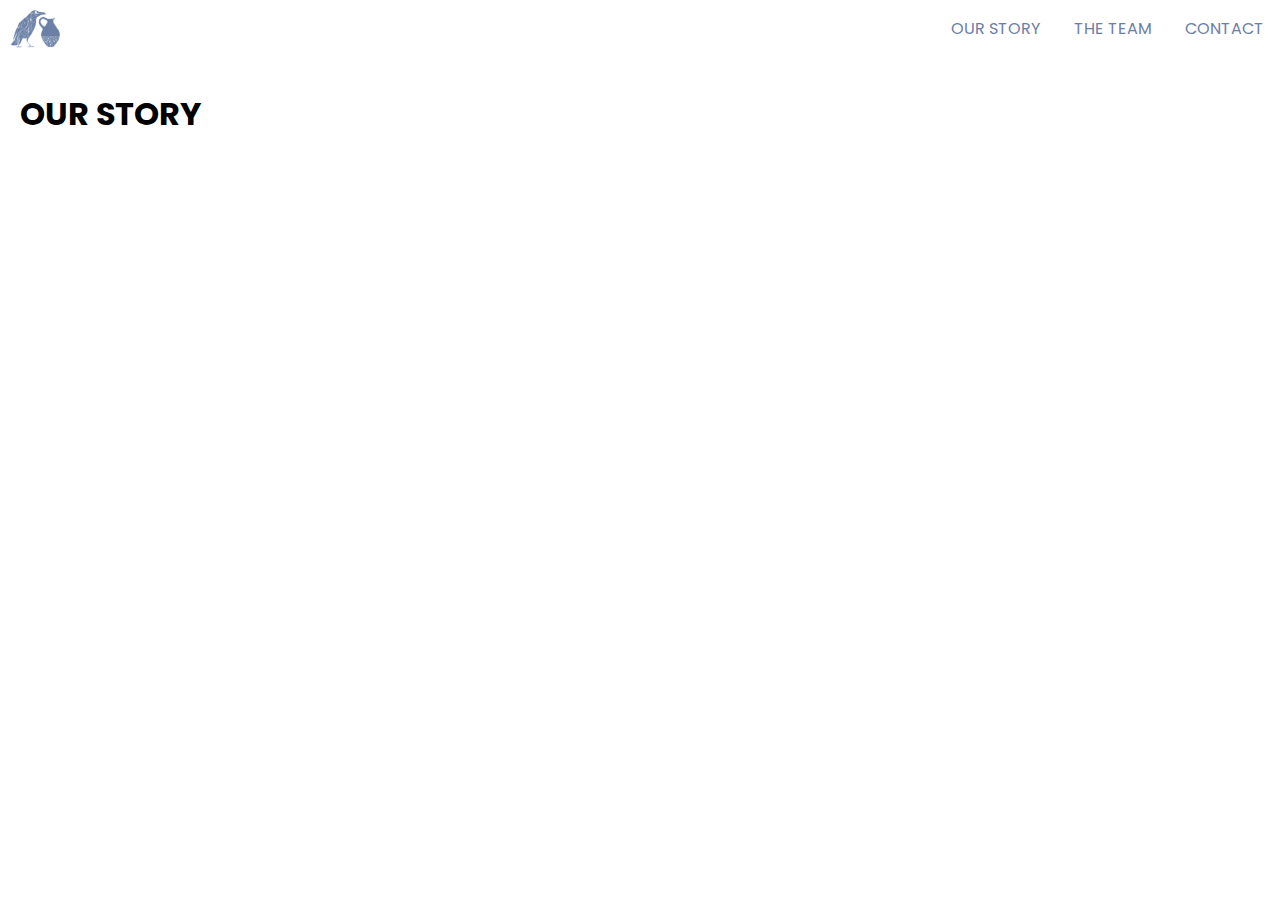
==== our_story.html @ 8407d542 "add our story stub" ====
<!DOCTYPE html>
<html>
  <head>
    <title>Crow & Pitcher: Our Story</title>
    <meta charset="utf-8">
    <meta content="width=device-width, height=device-height, user-scalable=no, initial-scale=1, maximum-scale=1, minimum-scale=1" name="viewport">
    <meta content="yes" name="apple-mobile-web-app-capable">
    <link rel="preconnect" href="https://fonts.googleapis.com">
<link rel="preconnect" href="https://fonts.gstatic.com" crossorigin>
<link href="https://fonts.googleapis.com/css2?family=Poppins:wght@300;400;500;600&display=swap" rel="stylesheet">
    <link rel="stylesheet" href="main.css" />
  </head>
  <body>
    <header>
      <div class="toplinks flex">
        <a href="#">Our Story</a>
        <a href="index.html#team">The Team</a>
        <a href="index.html#contact">Contact</a>
      </div>
    </header>
    <div id="team">
      <h1 class="cap">Our Story</h1>
    </div>
  </body>
</html>
---- main.css ----
body {

}

body, h1, h2, h3, a, p {
  padding: 0;
  margin: 0;
  font-family: Poppins, Helvetica, Arial, sans-serif;
}

a {
  text-decoration: none;
}

header {
  background-image: url(assets/logo.png);
  background-size: 50px;
  background-repeat: no-repeat;
  background-position: 10px 10px;
  height: 70px;
  position: relative;
}

header a {
  color: #6B7EA4;
  display: block;
  padding: 6px;
  margin-top: 10px;
  text-align: right;
  width: 100px;
  text-transform: uppercase;
}

.flex {
  display: flex;
}

.toplinks {
  position: absolute;
  right: 10px;
}

#top {
  background-color: #95B2E8;
  height: 50vh;
  margin-bottom: 10px;
  text-align: center;
}

#top h2 {
  padding: 40px 20px 20px 20px;
  font-size: 2.2rem;
}

#prop {
  background-color: #fff;
  height: 40vh;
  margin-bottom: 10px;
  align-items: center;
  justify-content: center;
}

#prop h2 {
  display: block;
  width: 30%;
  padding: 1%;
  background-color: rgb(226, 240, 21);
  text-align: right;
}

#approach {
  background-color: #D9D9D9;
  height: 40vh;
  margin-bottom: 10px;
  text-indent: 50vw;
  padding: 20px;
}

.cap {
  text-transform: uppercase;
}

#team {
  padding: 20px;
}

#team div {
  margin: 20px 20px 0 0;
  max-width: 800px;
}

#contact {
  margin-top: 20px;
  padding: 20px;
  height: 400px;
}

footer {
  padding: 20px;
}

@media all and (max-width: 700px) {
  .flex {
    flex-direction: column;
  }

  .toplinks {
    width: 120px;
  }

  header a {
    padding: 0;
  }

  #top {
    height: 35vh;
    margin-top:40px;
  }

  #top h2 {
    font-size: 1.6rem;
  }

  #prop h2 {
    width: 90vw;
  }

  #approach {
    text-indent: 40vw;
  }
}
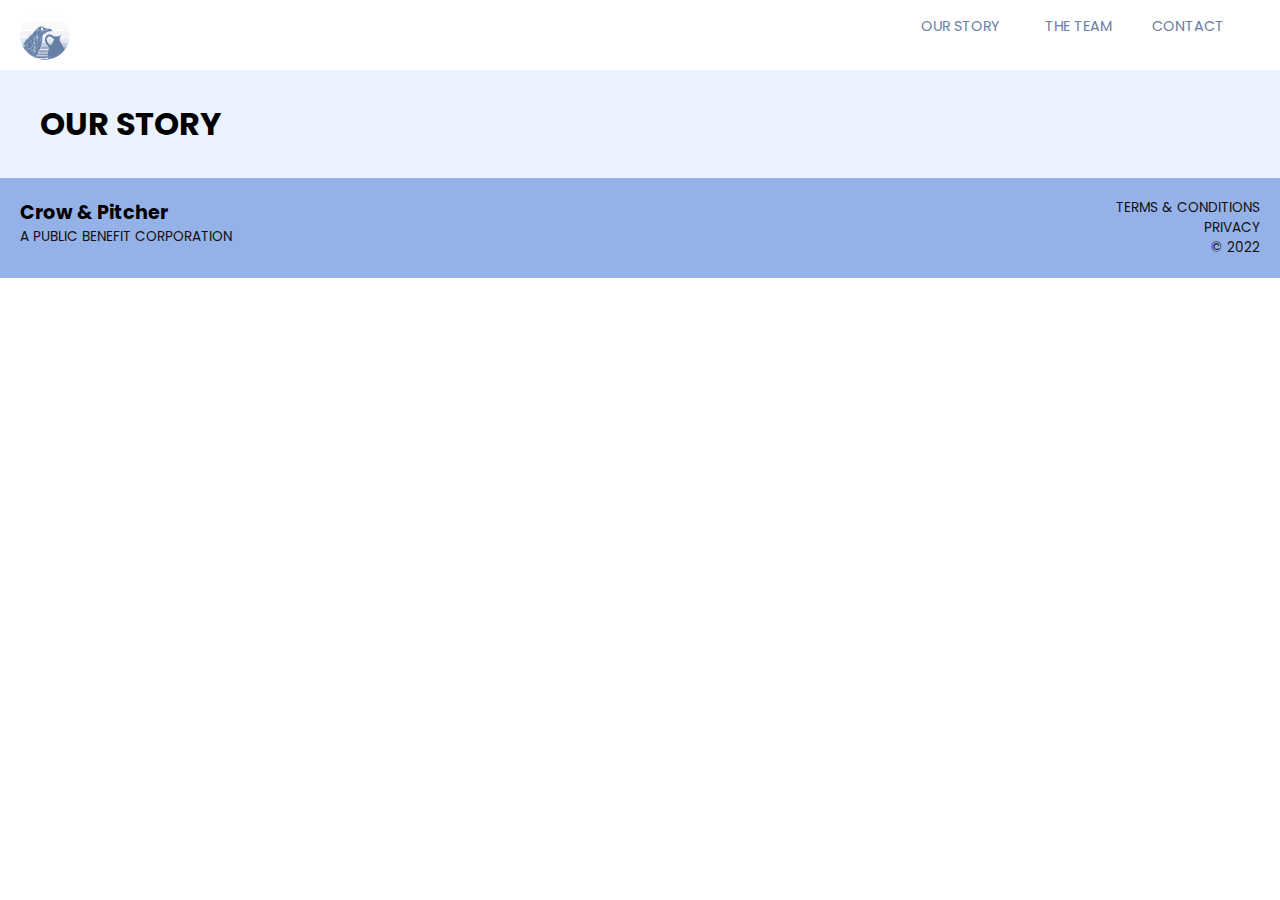
==== commit 25ec1613: "add menu" ====
--- a/our_story.html
+++ b/our_story.html
@@ -12,6 +12,7 @@
   </head>
   <body>
     <header>
+      <a href="index.html">home</a>
       <div class="toplinks flex">
         <a href="#">Our Story</a>
         <a href="index.html#team">The Team</a>
@@ -21,5 +22,18 @@
     <div id="team">
       <h1 class="cap">Our Story</h1>
     </div>
+    <footer>
+      <div id="links1">
+        <span>Crow & Pitcher</span>
+        <span>A Public Benefit Corporation</span>
+      </div>
+      
+      <div id="links2">
+        <a href="terms.html">Terms & Conditions</a>
+        <a href="privacy.html">Privacy</a>
+        <span>&copy; 2022</span>
+      </div>
+     
+    </footer>
   </body>
 </html>--- a/main.css
+++ b/main.css
@@ -16,18 +16,27 @@
   background-image: url(assets/logo.png);
   background-size: 50px;
   background-repeat: no-repeat;
-  background-position: 10px 10px;
+  background-position: 20px 10px;
   height: 70px;
   position: relative;
 }
 
-header a {
+header > a {
+  display: block;
+  width: 70px;
+  height: 70px;
+  font-size: 0rem;
+  position: absolute;
+  left: 0;
+}
+
+.toplinks a {
   color: #6B7EA4;
-  display: block;
   padding: 6px;
   margin-top: 10px;
   text-align: right;
   width: 100px;
+  font-size: 0.9rem;
   text-transform: uppercase;
 }
 
@@ -37,43 +46,107 @@
 
 .toplinks {
   position: absolute;
-  right: 10px;
+  right: 50px;
 }
 
 #top {
-  background-color: #95B2E8;
-  height: 50vh;
-  margin-bottom: 10px;
+  background: url('assets/header.png');
+  background-size: 80%;
+  background-repeat: no-repeat;
+  background-position: 50%;
+  height: 400px;
+  max-width: 1000px;
+  max-height: 300px;
+  margin: 0 auto;
   text-align: center;
+  font-size: 0.01rem;
+  text-indent: -9999px;
+  position: relative;
+  padding-bottom: 20px;
 }
 
 #top h2 {
-  padding: 40px 20px 20px 20px;
-  font-size: 2.2rem;
+  font-size: 0.01rem;
+  text-indent: -9999px;
 }
 
 #prop {
-  background-color: #fff;
-  height: 40vh;
-  margin-bottom: 10px;
+  background: url('assets/secondback.png') no-repeat;
+  background-position: 50%;
+  margin-bottom: 50px;
   align-items: center;
   justify-content: center;
+  width: 100%;
+  float: left;
+  clear: both;
+  display: flex;
+  padding-top: 30px;
+  padding-bottom: 10px;
+  min-width: 350px;
 }
 
 #prop h2 {
   display: block;
-  width: 30%;
-  padding: 1%;
-  background-color: rgb(226, 240, 21);
-  text-align: right;
+  width: 160px;
+  padding-top: 3px;
+  text-align: left;
+  font-size: 1.18rem;
+  color: #557EC9;
+  font-weight: bold;
+  padding-left: 90px;
+  padding-right: 20px;
+  line-height: 1.6rem;
+  height: 220px;
+}
+
+#prop h2 p {
+  font-size: 0.85rem;
+  font-weight: normal;
+  color: #111;
+  margin-left: -80px;
+  margin-top: 20px;
+  line-height: 1.3rem;
+}
+
+#prop1 {
+  background: url('assets/prop1.png') no-repeat;
+  background-size: 80px;
+}
+
+#prop2 {
+  background: url('assets/prop2.png') no-repeat;
+  background-size: 80px;
+}
+
+#prop3 {
+  background: url('assets/prop3.png') no-repeat;
+  background-size: 80px;
 }
 
 #approach {
-  background-color: #D9D9D9;
-  height: 40vh;
+  background: url('assets/approach.png') no-repeat;
+  background-size: 400px;
+  min-width: 350px;
+  padding: 20px;
+  width: 700px;
+  margin: 20px auto;
+}
+
+#approach h2 {
+  text-align: left;
+  padding-left: 420px;
+  display: block;
+  float: left;
+  clear: both;
+  margin-top: -20px;
+}
+
+#approach p {
+  margin-top: 20px;
+  font-size: 0.9rem;
+  text-transform: none;
+  font-weight: normal;
   margin-bottom: 10px;
-  text-indent: 50vw;
-  padding: 20px;
 }
 
 .cap {
@@ -81,51 +154,244 @@
 }
 
 #team {
-  padding: 20px;
+  padding: 30px 40px;
+  background-color: #EAF3FF;
+  min-width: 350px;
 }
 
 #team div {
-  margin: 20px 20px 0 0;
+  margin: 20px auto;
   max-width: 800px;
+
 }
 
 #contact {
-  margin-top: 20px;
-  padding: 20px;
-  height: 400px;
+  padding: 40px;
+  margin: 0 auto;
+  width: 800px;
+  min-width: 350px;
+}
+
+#contact input, #contact textarea {
+  width: 100%;
+  padding: 5px;
+  margin-top: 10px;
+  margin-bottom: 10px;
+  font-family: Poppins;
+}
+
+#contact h2 {
+  margin-bottom: 20px;
+}
+
+#contact p {
+  font-size: 0.9rem;
+  margin-bottom: 20px;
+  width: auto;
+}
+
+textarea {
+  height: 70px;
 }
 
 footer {
-  padding: 20px;
-}
-
-@media all and (max-width: 700px) {
+  padding: 20px 20px;
+  background-color: #95B2E8;
+  position: relative;
+  display: flex;
+}
+
+footer div {
+  display: block;
+  font-size: 0.9rem;
+  width: 50%;
+}
+
+footer span, footer a {
+  display: block;
+}
+
+footer #links1 span:first-child {
+  font-size: 1.2rem;
+  font-weight: bolder;
+}
+
+footer span:last-child, footer a {
+  text-transform: uppercase;
+  font-size: 0.85rem;
+  color: #111;
+}
+
+footer #links2 {
+  text-align: right;
+}
+
+#googleBtn {
+  background-image: url(assets/googlePlay.png);
+  background-size: 100%;
+  width: 100px;
+}
+
+#appBtn {
+  background-image: url(assets/appleStore.png);
+  background-size: 90%;
+  width: 100px;
+  margin-left: 10px;
+}
+
+.store {
+  background-size: 100px;
+  width: 100px;
+  height: 30px;
+  text-decoration: none;
+  display: block;
+  background-repeat: no-repeat;
+  float: left;
+}
+
+.download {
+  margin: 220px 25%;
+  display: block;
+  width: 500px;
+  height: 30px;
+}
+
+@media screen and (max-width: 800px) {
+  .toplinks {
+    background-image: url(assets/menu.png);
+    background-repeat: no-repeat;
+    background-position: 100px 15px;  
+    background-size: 40px;
+    right: 10px;
+    top: 0;
+    height: 50px;
+    position: absolute;
+  }
+
+  .toplinks > a {
+    background-color: #fff;
+    display: none;
+    background-image: url(assets/menu-item.png);
+    background-repeat: no-repeat;
+    background-size: 10px;
+    text-align: left;
+    text-indent: 15px;
+    width: 100px;
+  }
+
+  .toplinks.active a {
+    display: block;
+  }
+
+  #top {
+    background-image: url(assets/header-sm.png);
+    background-size: contain;
+    padding: 0;
+    width: auto;
+    margin: 20px auto;
+    max-height: 600px;
+    height: 500px;
+  }
+
+  #googleBtn {
+    width: 120px;
+    height: 37px;
+  }
+
+  #appBtn {
+    width: 135px;
+    margin-top: 10px;
+    margin-left: 0;
+    height: 45px;
+  }
+
+  .download {
+    margin: 530px 40%;
+    height: 140px;
+    width: 100px;
+  }
+
+  h2 {
+    font-size: 1rem;
+  }
+
+  #team h3 {
+    font-size: 1rem;
+  }
+
+  #team p {
+    margin: 5px 0;
+    font-size: 0.9rem;
+  }
+
   .flex {
     flex-direction: column;
   }
 
   .toplinks {
-    width: 120px;
-  }
-
-  header a {
+    width: 150px;
+    padding-top: 15px;
+  }
+
+  .toplinks a {
     padding: 0;
-  }
-
-  #top {
-    height: 35vh;
-    margin-top:40px;
-  }
-
-  #top h2 {
-    font-size: 1.6rem;
+    line-height: 1rem;
+  }
+
+  #prop {
+    flex-direction: row;
+    flex-wrap: wrap;
+    margin-top: 30px;
   }
 
   #prop h2 {
     width: 90vw;
+    background-position: 20px 10px;
+    background-size: 55px;
+    margin-top: 10px;
+    padding-left: 85px;
+    padding-right: 20px;
+    height: auto;
+    padding-bottom: 15px;
+    padding-top: 5px;
+  }
+
+  #prop h2 p {
+    padding-left: 80px;
+    line-height: 1.3rem;
+    margin-top: 5px;
   }
 
   #approach {
-    text-indent: 40vw;
-  }
-}+    background-position: 0 500px;
+    background-size: contain;
+    height: 975px;
+    width: auto;
+    padding: 0 40px;
+    margin-bottom: 0;
+    overflow:none;
+  }
+
+  #team {
+    width: auto;
+  }
+
+  #approach h2 {
+    padding-left: 0px;
+    text-align: left;
+  }
+
+  #approach h2 p {
+    text-indent: 0;
+  }
+
+  #contact {
+    width: auto;
+    min-width: auto;
+  }
+
+
+  #contact input, #contact textarea {
+    width: 70vw;
+  }
+}
